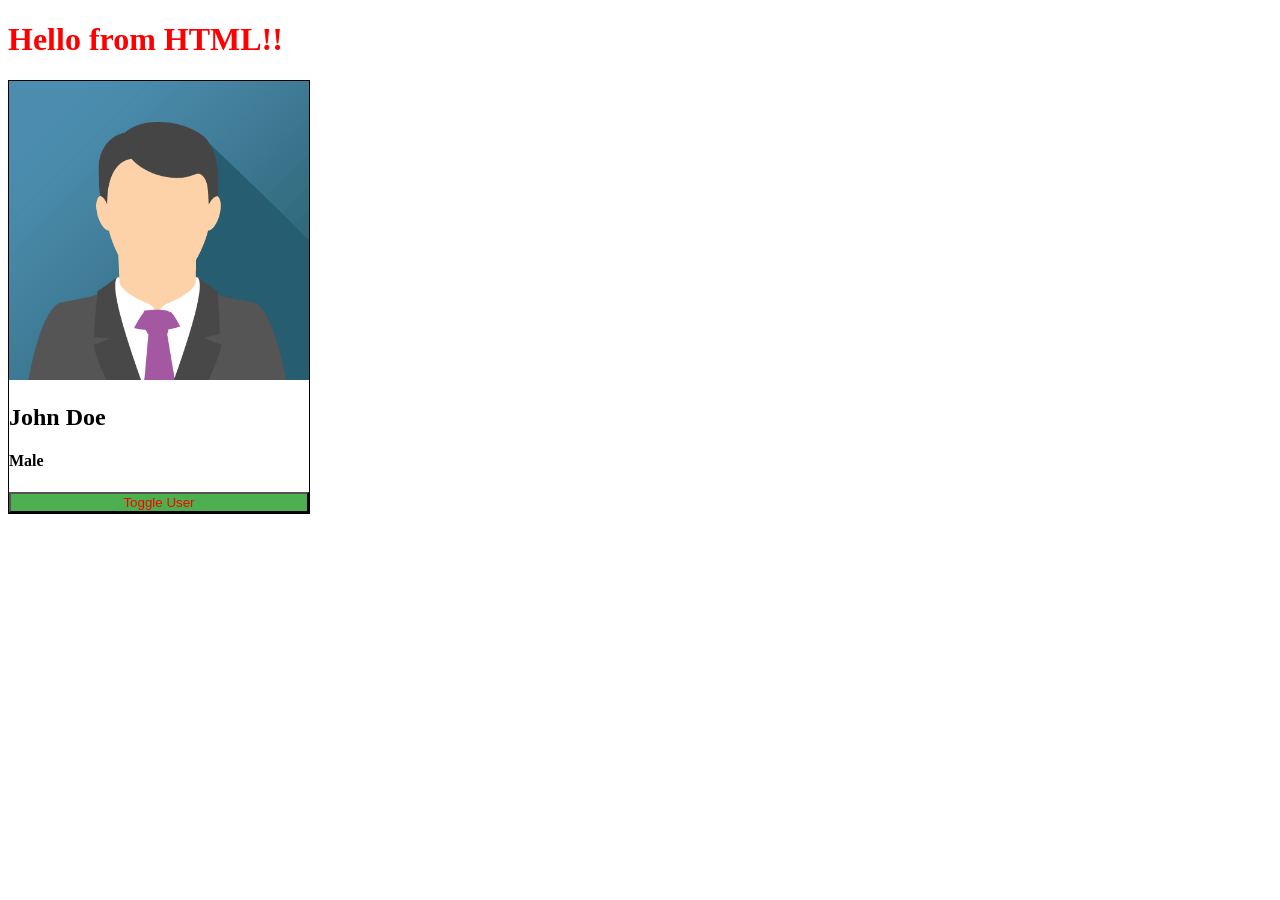
==== index.html @ b3fc7947 "Adding my previous html project to repo" ====
<!DOCTYPE html>
<html lang="en">
<head>
    <meta charset="UTF-8">
    <meta name="viewport" content="width=device-width, initial-scale=1.0">
    <title>Document</title>
    <link rel="stylesheet" href="index.css">
</head>
<body>
    <h1>Hello from HTML!!</h1>
    <div class="card">
        <img id="user-image" src="john.png" alt="Image">
        <h2 id="user-name">John Doe</h2>
        <h4 id="user-gender">Male</h4>
        <button class="toggle-button" id="btn-toggle">Toggle User</button>
    </div>
    <script src="index.js"></script>
</body>
</html>
---- index.css ----
h1{
    color: red;
}

.card{
    border-style: solid;
    border-width: 1px;
    border-color: black;
    width: 300px;
}

#user-image {
    width: 100%;
}

.toggle-button{
    width: 100%;
    background-color: #4CAF50;
    color: red;
}

.toggle-button:hover{
    background-color: #556c56;
    height: 50px;
}
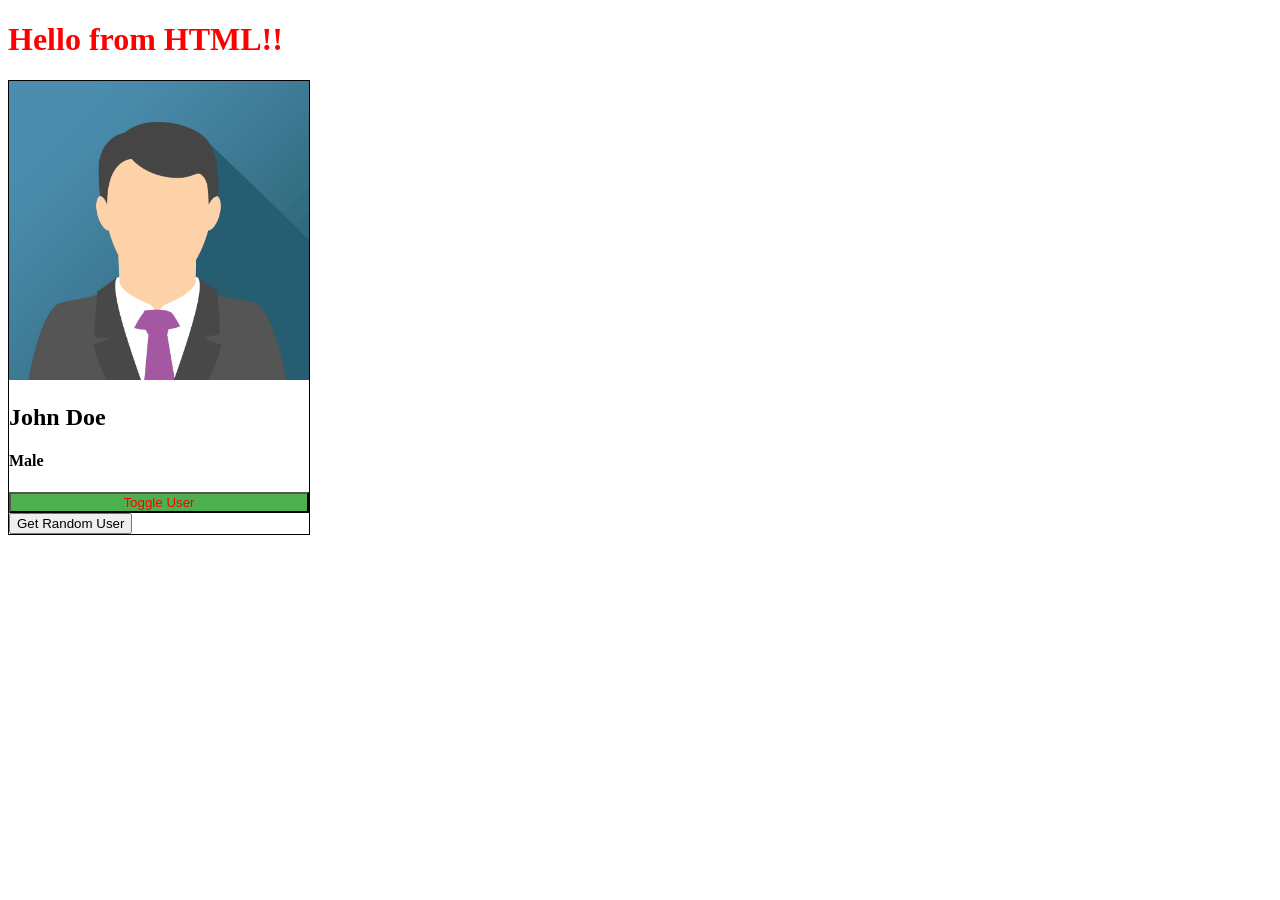
==== commit 9b930f07: "Adding about file" ====
--- a/index.html
+++ b/index.html
@@ -3,7 +3,7 @@
 <head>
     <meta charset="UTF-8">
     <meta name="viewport" content="width=device-width, initial-scale=1.0">
-    <title>Document</title>
+    <title>Sandeep's Website</title>
     <link rel="stylesheet" href="index.css">
 </head>
 <body>
@@ -13,6 +13,7 @@
         <h2 id="user-name">John Doe</h2>
         <h4 id="user-gender">Male</h4>
         <button class="toggle-button" id="btn-toggle">Toggle User</button>
+        <button id="btn-random-user">Get Random User</button>
     </div>
     <script src="index.js"></script>
 </body>
